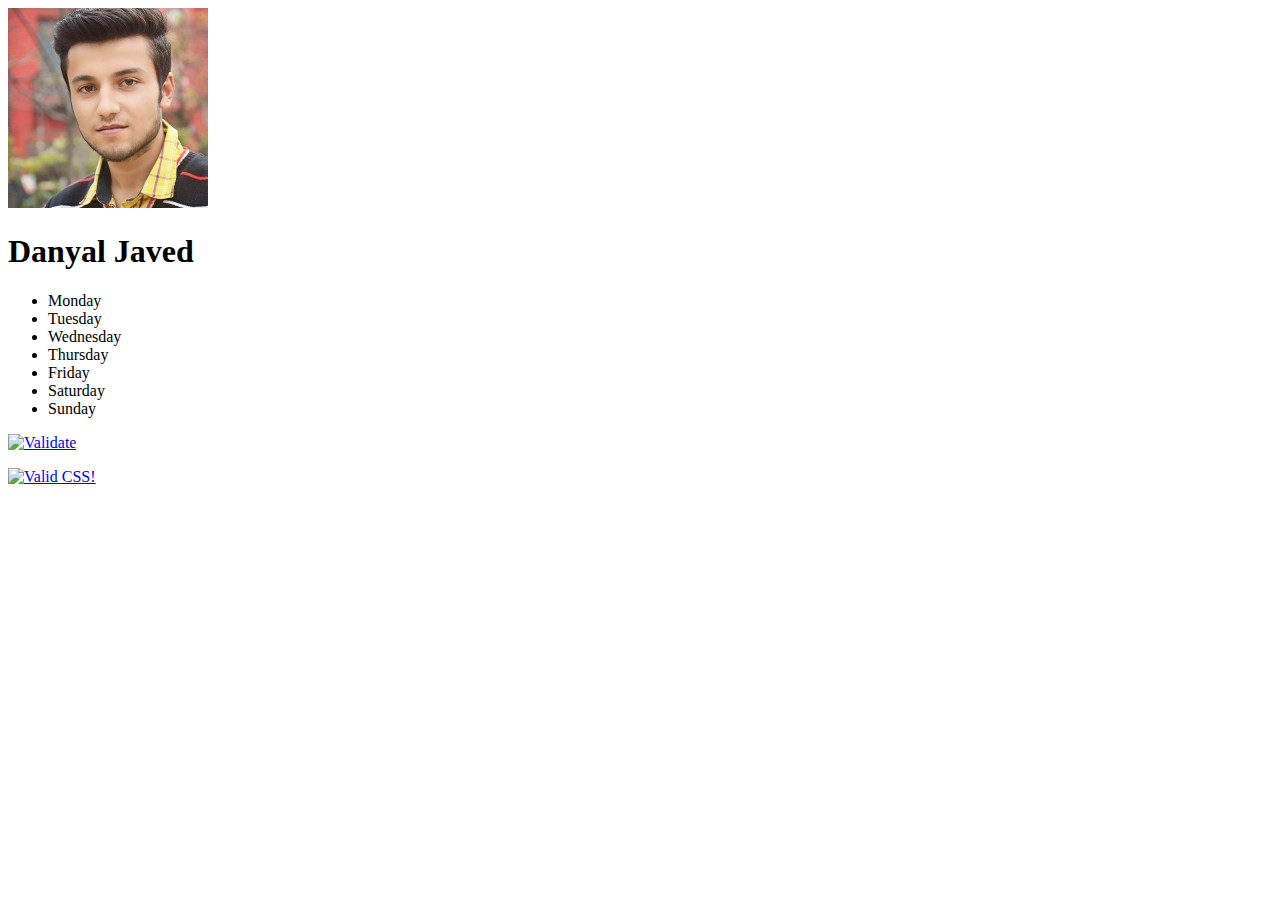
==== index.html @ f2216e6e "chng" ====
<!doctype html>

<html lang="en">
<head>
  <meta charset="utf-8">

  <title>Home Page of Danyal Javed</title>
  <meta name="description" content="My Portfolio">
  <meta name="author" content="DanyalJaved">

</head>

<body>
	<header>
	<img src="./src/images/dj.jpg" alt="Danyal's Picture">
<h1>Danyal Javed</h1>
</header>
	<nav></nav>
	<aside>
		<ul>
			<li>Monday</li>
			<li>Tuesday</li>
			<li>Wednesday</li>
			<li>Thursday</li>
			<li>Friday</li>
			<li>Saturday</li>
			<li>Sunday</li>
		</ul>

	</aside>
	<p> 
<a href="https://validator.w3.org/check/referer">
<img src=http://mumstudents.org/cs472/2013-09/images/w3c-html.png alt="Validate" /> 
</a>
</p>
<p> 
<a href="https://jigsaw.w3.org/css-validator/check/referer">
 <img src=http://jigsaw.w3.org/css-validator/images/vcss alt="Valid CSS!"/>
</a> 
</p> 
</body>
</html>
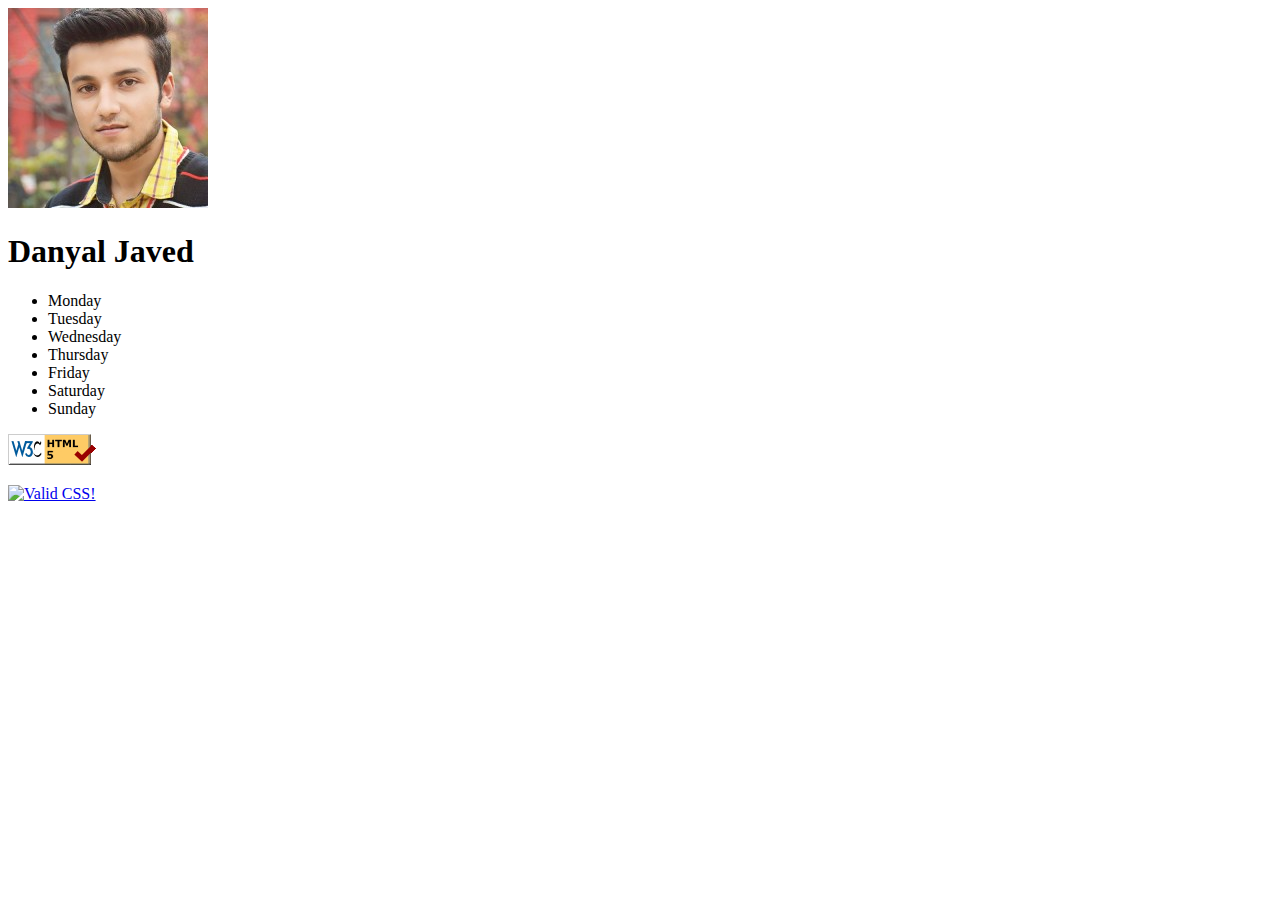
==== commit 376a2213: "chng" ====
--- a/index.html
+++ b/index.html
@@ -30,12 +30,12 @@
 	</aside>
 	<p> 
 <a href="https://validator.w3.org/check/referer">
-<img src=http://mumstudents.org/cs472/2013-09/images/w3c-html.png alt="Validate" /> 
+<img src=./src/images/w3c-html.png alt="Validate" /> 
 </a>
 </p>
 <p> 
 <a href="https://jigsaw.w3.org/css-validator/check/referer">
- <img src=http://jigsaw.w3.org/css-validator/images/vcss alt="Valid CSS!"/>
+ <img src=./src/images/vcss alt="Valid CSS!"/>
 </a> 
 </p> 
 </body>
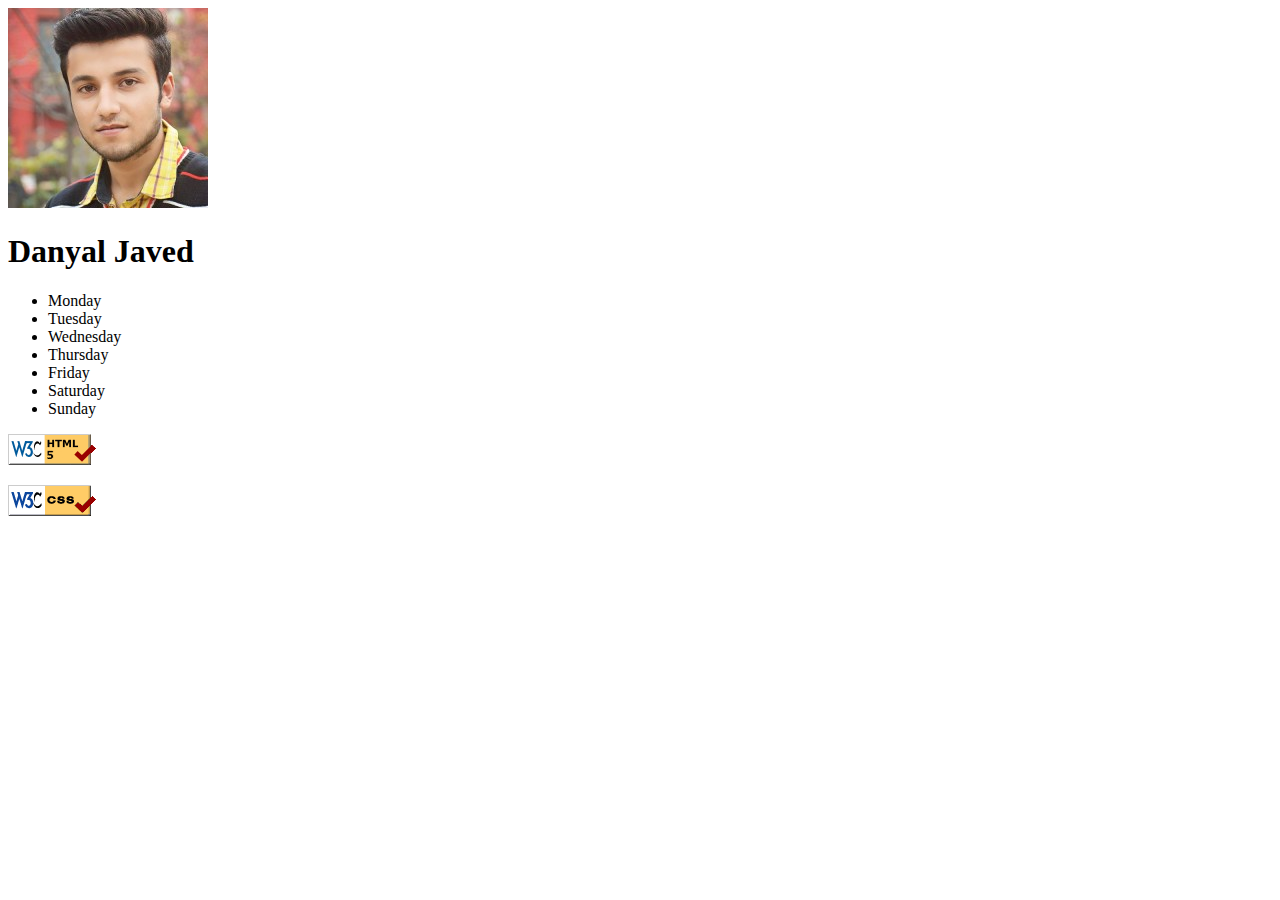
==== commit 00b8bc0d: "chng" ====
--- a/index.html
+++ b/index.html
@@ -30,12 +30,12 @@
 	</aside>
 	<p> 
 <a href="https://validator.w3.org/check/referer">
-<img src=./src/images/w3c-html.png alt="Validate" /> 
+<img src="./src/images/w3c-html.png" alt="Validate" /> 
 </a>
 </p>
 <p> 
 <a href="https://jigsaw.w3.org/css-validator/check/referer">
- <img src=./src/images/vcss alt="Valid CSS!"/>
+ <img src="./src/images/vcss.gif" alt="Valid CSS!"/>
 </a> 
 </p> 
 </body>
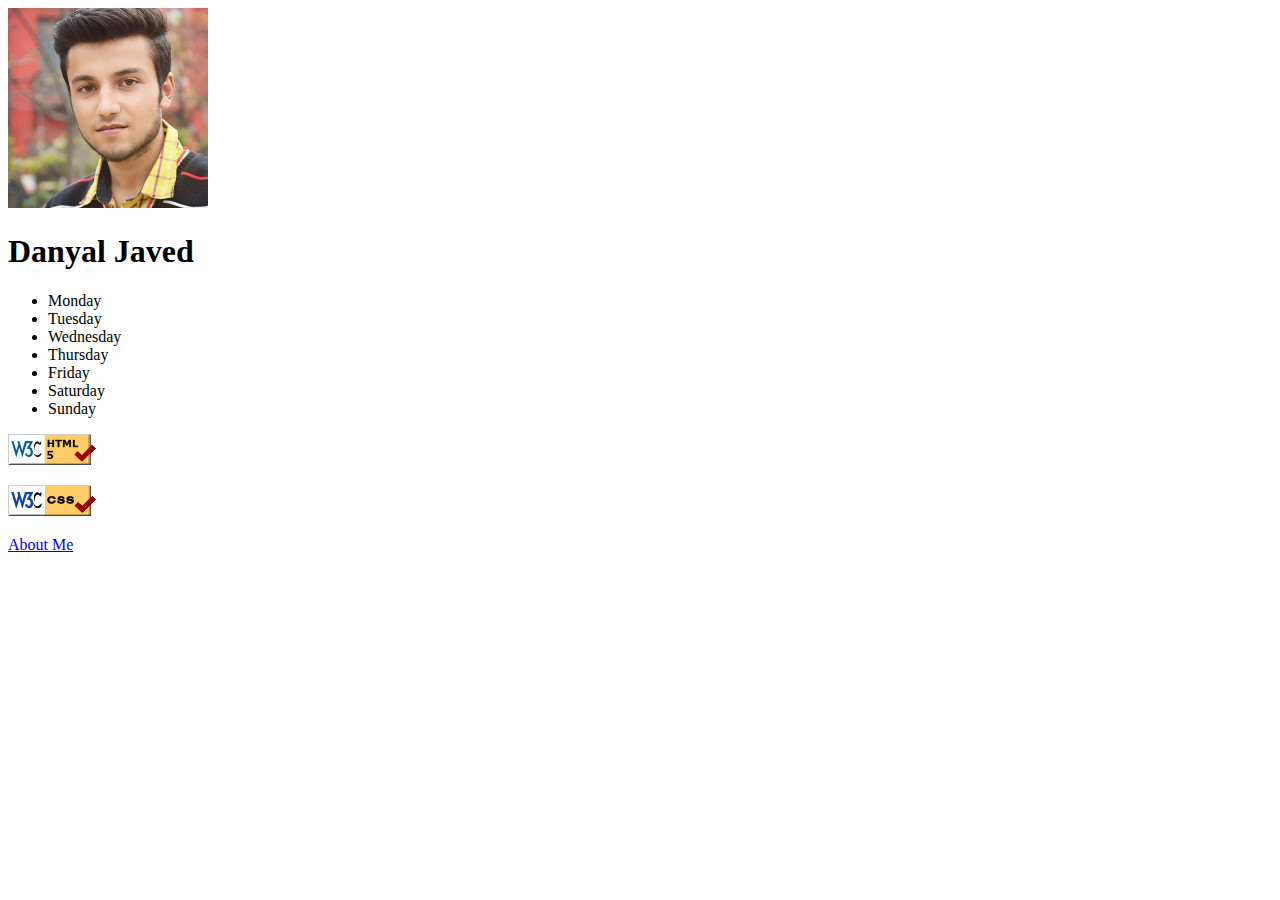
==== commit 36a96883: "lesson 2" ====
--- a/index.html
+++ b/index.html
@@ -37,6 +37,7 @@
 <a href="https://jigsaw.w3.org/css-validator/check/referer">
  <img src="./src/images/vcss.gif" alt="Valid CSS!"/>
 </a> 
-</p> 
+</p>
+<footer><a href="aboutme.html" class="links">About Me</a></footer>
 </body>
 </html>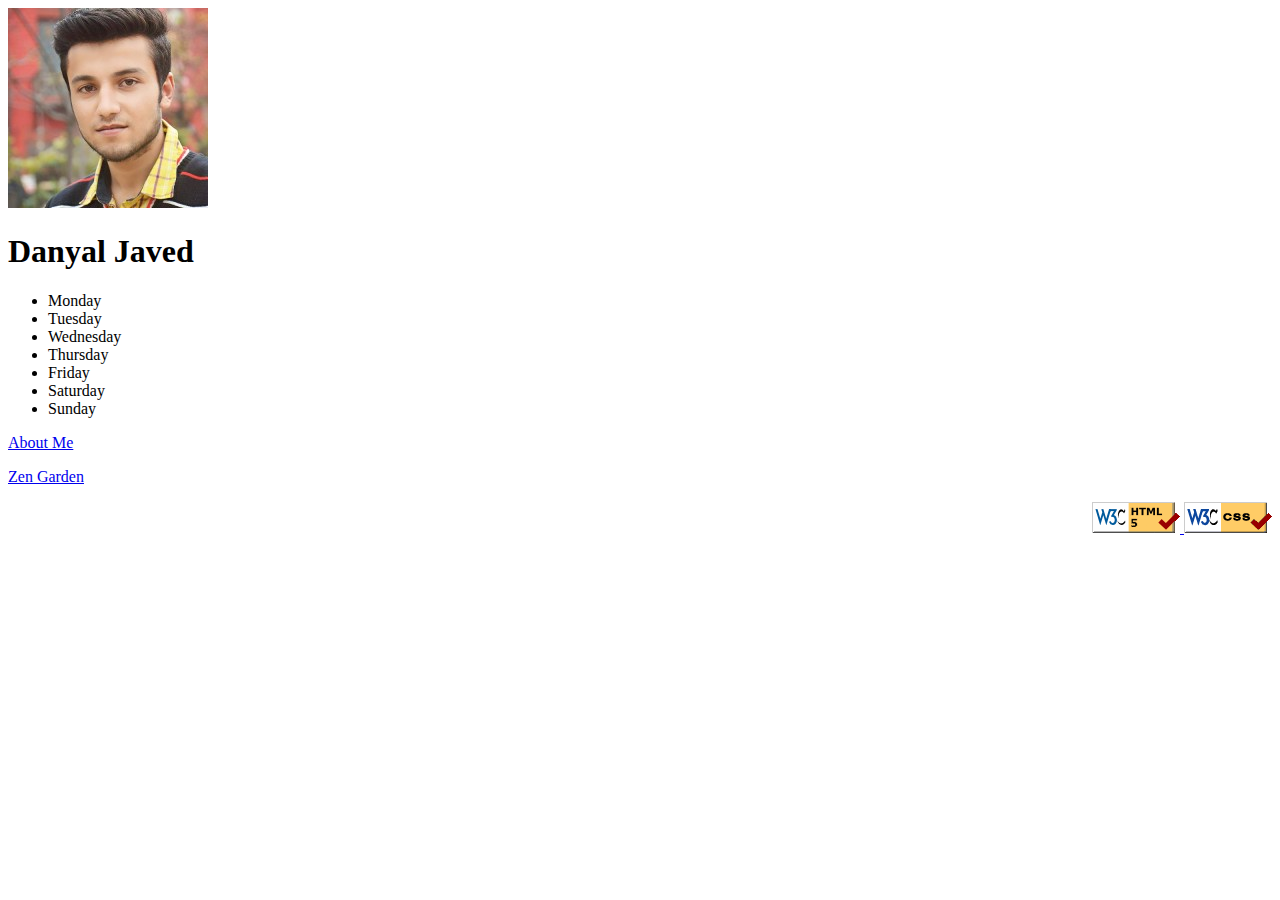
==== commit 84d136ed: "assigment3" ====
--- a/index.html
+++ b/index.html
@@ -28,16 +28,16 @@
 		</ul>
 
 	</aside>
-	<p> 
-<a href="https://validator.w3.org/check/referer">
-<img src="./src/images/w3c-html.png" alt="Validate" /> 
-</a>
-</p>
-<p> 
-<a href="https://jigsaw.w3.org/css-validator/check/referer">
- <img src="./src/images/vcss.gif" alt="Valid CSS!"/>
-</a> 
-</p>
-<footer><a href="aboutme.html" class="links">About Me</a></footer>
+
+<footer><p><a href="aboutme.html" class="links">About Me</a></p><p><a href="zengarden.html" class="links">Zen Garden</a></p>
+	<p align="right">
+		<a href="https://validator.w3.org/check/referer" target="_blank">
+			<img src="./src/images/w3c-html.png" alt="Validate" />
+		</a>
+		<a href="https://jigsaw.w3.org/css-validator/check/referer" target="_blank">
+			<img src="./src/images/vcss.gif" alt="Valid CSS!"/>
+		</a>
+	</p>
+</footer>
 </body>
 </html>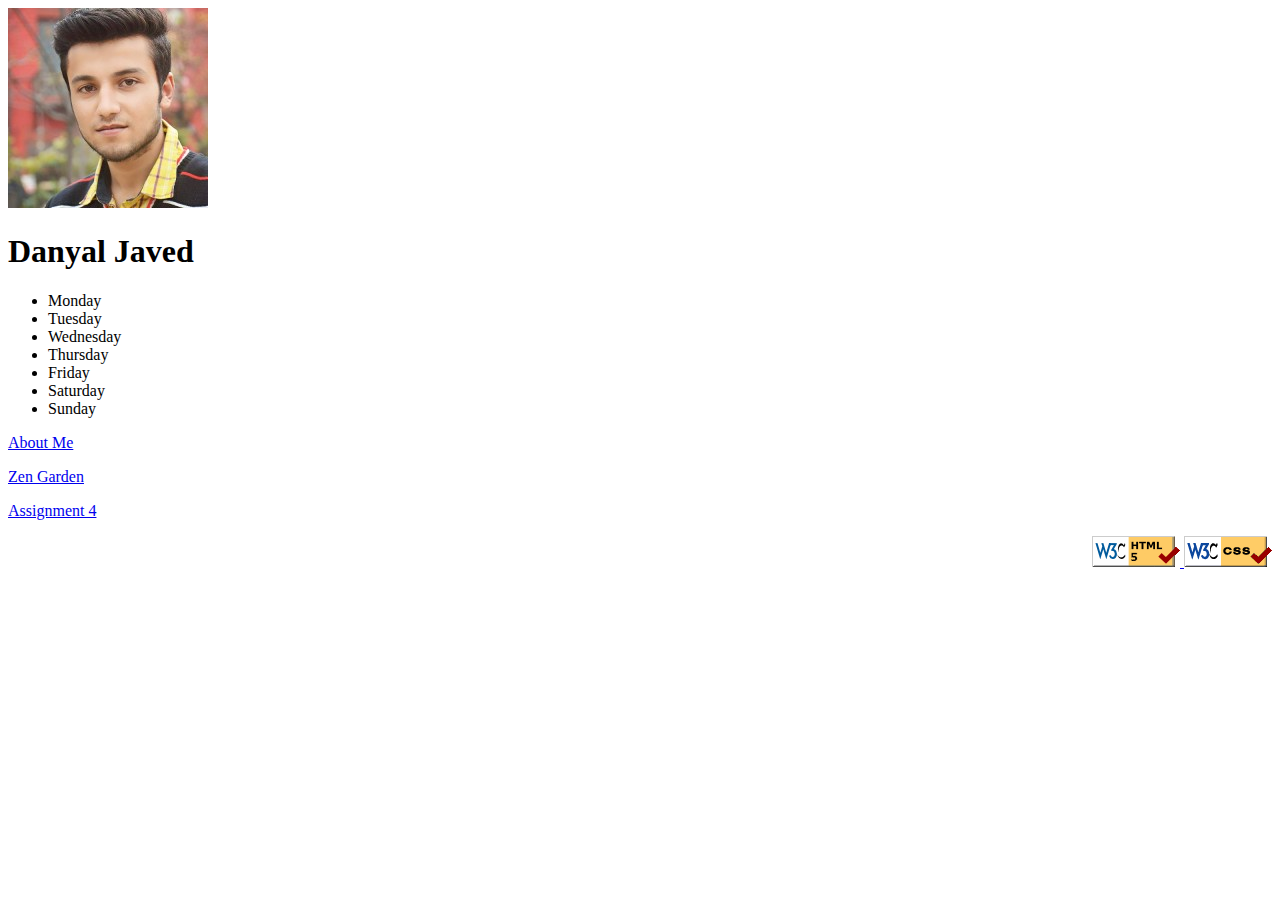
==== commit f1b79ebd: "Update index.html" ====
--- a/index.html
+++ b/index.html
@@ -29,8 +29,10 @@
 
 	</aside>
 
-<footer><p><a href="aboutme.html" class="links">About Me</a></p><p><a href="zengarden.html" class="links">Zen Garden</a></p>
-	<p align="right">
+<footer><p><a href="aboutme.html" class="links">About Me</a></p>
+	<p><a href="zengarden.html" class="links">Zen Garden</a></p>
+	<p><a href="assignment4.html" class="links">Assignment 4</a></p>
+	<p style="text-align: right;">
 		<a href="https://validator.w3.org/check/referer" target="_blank">
 			<img src="./src/images/w3c-html.png" alt="Validate" />
 		</a>
